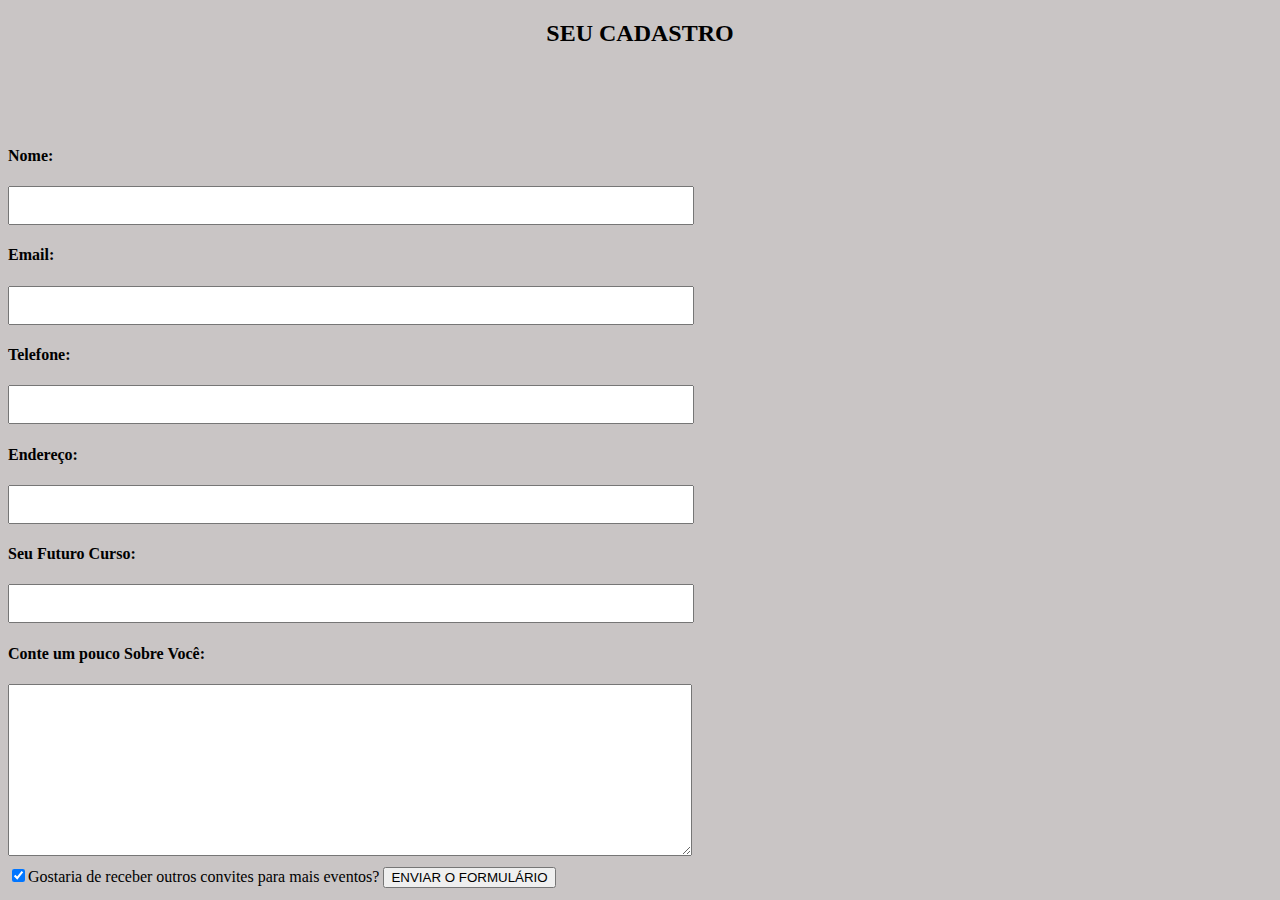
==== index.html @ 851496d3 "Initial commit" ====
<!DOCTYPE html>
<html>

<head>
  <meta charset="utf-8">
  <meta name="viewport" content="width=device-width">
  <title>replit</title>
  <link href="style.css" rel="stylesheet" type="text/css" />
</head>

<body>
  <header>

    </nav>
  </header>

  <main>
    <h2> SEU CADASTRO </h2>
    <label for="nome">
      <h4>Nome:</h4>
    </label>
    <input class="input-padrao" type="text" id="nome" required>

    <label for="email">
      <h4>Email:</h4>
    </label>
    <input class="input-padrao" type="text" id="email" required>


    <label for="telefone">
      <h4>Telefone:</h4>
    </label>
    <input class="input-padrao" type="tel" id="telefone" required>

    <label for="endereco">
    <h4>Endereço:</h4>
    </label>
    <input class="input-padrao" type="text" id="endereco" required>


    <label for="curso">
      <h4>Seu Futuro Curso:</h4>
    </label>
    <input class="input-padrao" type="text" id="curso" required>

    <label for="mensagem">
      <h4>Conte um pouco Sobre Você:</h4>
    </label>
    <textarea class="input-padrao" cols="100" rows="10" id="mensagem">
      </textarea>
    <fildset>
      <legend>



    </fildset>

    <fildset>
      <legend>
      </legend>

    </fildset>







    <label><input type="checkbox" checked>Gostaria de receber outros convites para mais eventos?</label>


    <input type="submit" value="ENVIAR O FORMULÁRIO">

    </form>
  </main>
</body>

</html>
---- style.css ----
html {
  height: 100%;
  width: 100%;
}

ul {
  display: inline-block;
  vertical-align: top;
  width: 20%;
}

.input-padrao {
  display: block;
  margin-bottom: 10px;
  padding: 10px 25px;
  width: 50%;
}

H2 {
  text-align: center;
  margin-bottom: 100px;
}

body {
  background-color: #c9c5c5;
}
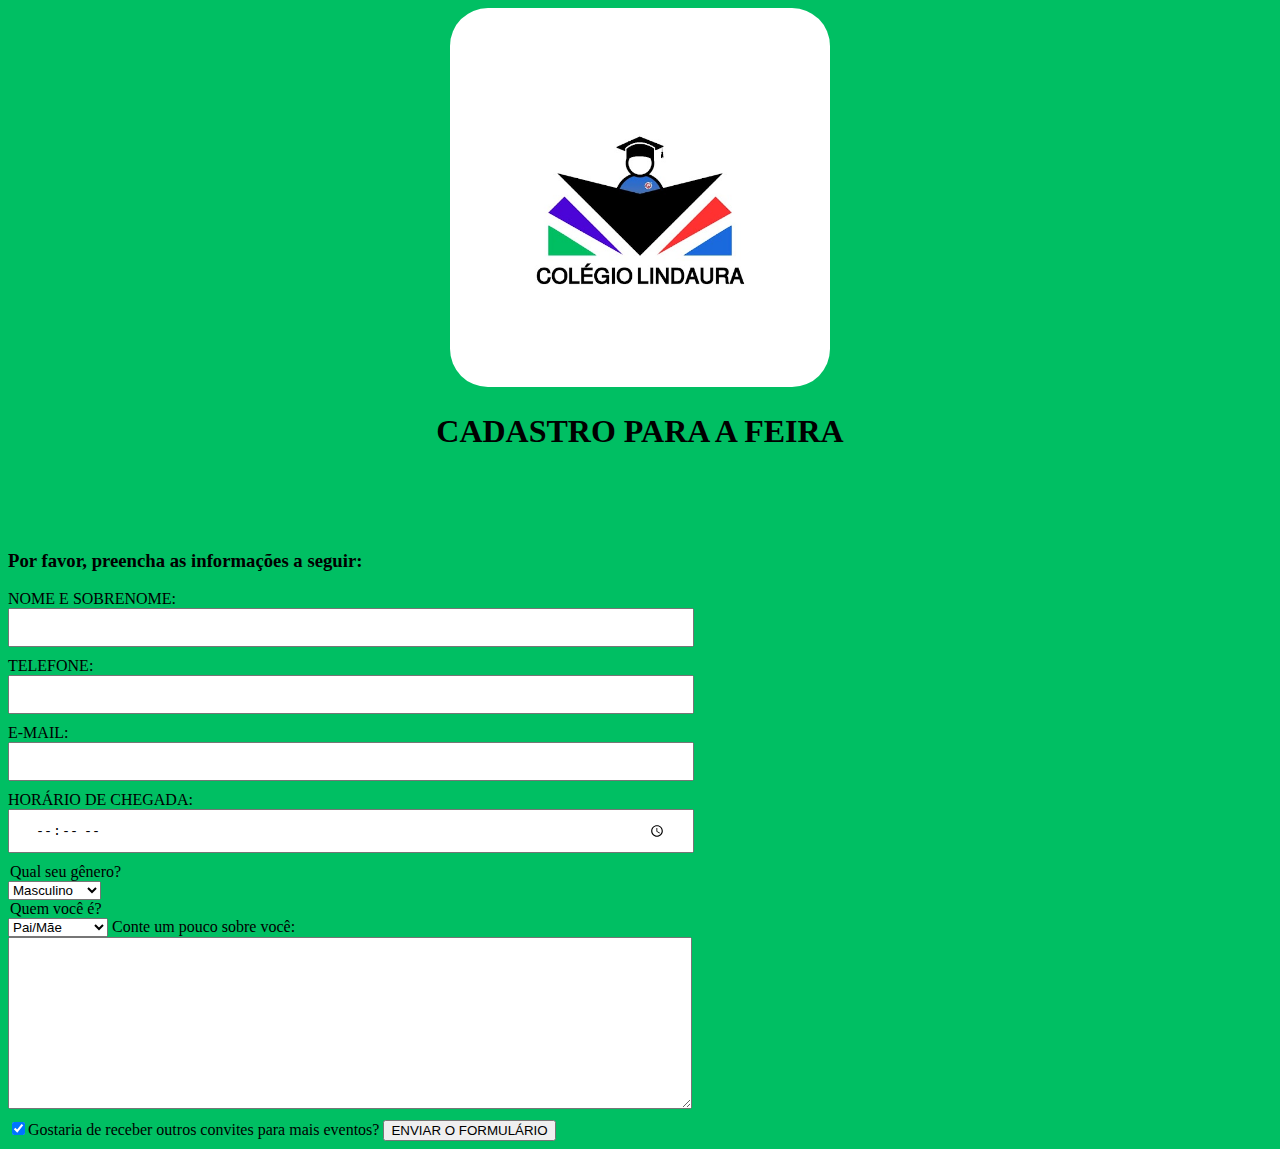
==== commit 3f8bb4aa: "21/06/24" ====
--- a/index.html
+++ b/index.html
@@ -2,64 +2,82 @@
 <html>
 
 <head>
-  <meta charset="utf-8">
+  <meta charset="UTF-8">
   <meta name="viewport" content="width=device-width">
-  <title>replit</title>
-  <link href="style.css" rel="stylesheet" type="text/css" />
+  <title> Formulario do evento </title>
+  <link href="style.css" rel="stylesheet">
+
+
 </head>
 
 <body>
-  <header>
+  <header
 
-    </nav>
+
+      </nav>
+    <img class="logo" src="logo.jpg">
   </header>
 
   <main>
-    <h2> SEU CADASTRO </h2>
-    <label for="nome">
-      <h4>Nome:</h4>
-    </label>
-    <input class="input-padrao" type="text" id="nome" required>
+    <form>
+      <h1> CADASTRO PARA A FEIRA </h1>
+      <h3>Por favor, preencha as informações a seguir:</h3>
+     
+      <label for="nomesobrenome">
+        NOME E SOBRENOME:
+      </label>
+      <input class="input-padrao" type="text" id="nomesobrenome" required>
 
-    <label for="email">
-      <h4>Email:</h4>
-    </label>
-    <input class="input-padrao" type="text" id="email" required>
-
-
-    <label for="telefone">
-      <h4>Telefone:</h4>
-    </label>
-    <input class="input-padrao" type="tel" id="telefone" required>
-
-    <label for="endereco">
-    <h4>Endereço:</h4>
-    </label>
-    <input class="input-padrao" type="text" id="endereco" required>
-
-
-    <label for="curso">
-      <h4>Seu Futuro Curso:</h4>
-    </label>
-    <input class="input-padrao" type="text" id="curso" required>
-
-    <label for="mensagem">
-      <h4>Conte um pouco Sobre Você:</h4>
-    </label>
-    <textarea class="input-padrao" cols="100" rows="10" id="mensagem">
-      </textarea>
-    <fildset>
-      <legend>
+      <label for="email">
 
 
 
-    </fildset>
+      <label for="telefone">
+        TELEFONE:
+      </label>
+      <input class="input-padrao" type="tel" id="telefone" required>
 
-    <fildset>
-      <legend>
-      </legend>
+      <label for="email">
+        E-MAIL:
+      </label>
+        <input class="input-padrao" type="email" id="email" required >
 
-    </fildset>
+        <label for="horário de chegada">
+          HORÁRIO DE CHEGADA:
+        </label>
+        <input class="input-padrao" type="time" id="horário de chegada" required>
+
+        <legend>Qual seu gênero?</legend>
+        <select>
+         <option> Masculino </option>
+         <option> Feminino </option>
+         <option> Não-Binário</option>
+         </select>
+
+        <legend>Quem você é?</legend>
+        <select>
+       <option> Pai/Mãe </option>
+       <option>Responsável </option>
+        <option>Visitante </option>      
+        </select>
+         
+      <label for="mensagem">
+        Conte um pouco sobre você:
+      </label>
+      <textarea class="input-padrao" cols="100" rows="10" id="mensagem">
+      </textarea>
+      <fildset>
+        <legend>
+
+
+
+      </fildset>
+
+      <fildset>
+        <legend>
+        </legend>
+
+      </fildset>
 
 
 
@@ -67,13 +85,18 @@
 
 
 
-    <label><input type="checkbox" checked>Gostaria de receber outros convites para mais eventos?</label>
+      <label><input type="checkbox" checked>Gostaria de receber outros convites para mais eventos?</label>
 
 
-    <input type="submit" value="ENVIAR O FORMULÁRIO">
+      <input type="submit" value="ENVIAR O FORMULÁRIO">
 
     </form>
+
+   
+
   </main>
+
+ 
 </body>
 
-</html>+</html>
--- a/style.css
+++ b/style.css
@@ -1,26 +1,28 @@
-html {
-  height: 100%;
-  width: 100%;
-}
-
 ul {
   display: inline-block;
   vertical-align: top;
-  width: 20%;
+  width: 20%;  
 }
 
-.input-padrao {
-  display: block;
-  margin-bottom: 10px;
-  padding: 10px 25px;
-  width: 50%;
+  .input-padrao {
+    display: block;
+    margin-bottom: 10px;
+    padding: 10px 25px;
+    width: 50%;
+  }
+
+h1 {
+  text-align: center;
+  margin-bottom: 100px;
+  color: black;
 }
 
-H2 {
-  text-align: center;
-  margin-bottom: 100px;
+body{
+  background-color: #00BF63;
 }
 
-body {
-  background-color: #c9c5c5;
+.logo{
+  width: 30%;
+  border-radius: 10%;
+  margin-left: 35%;
 }